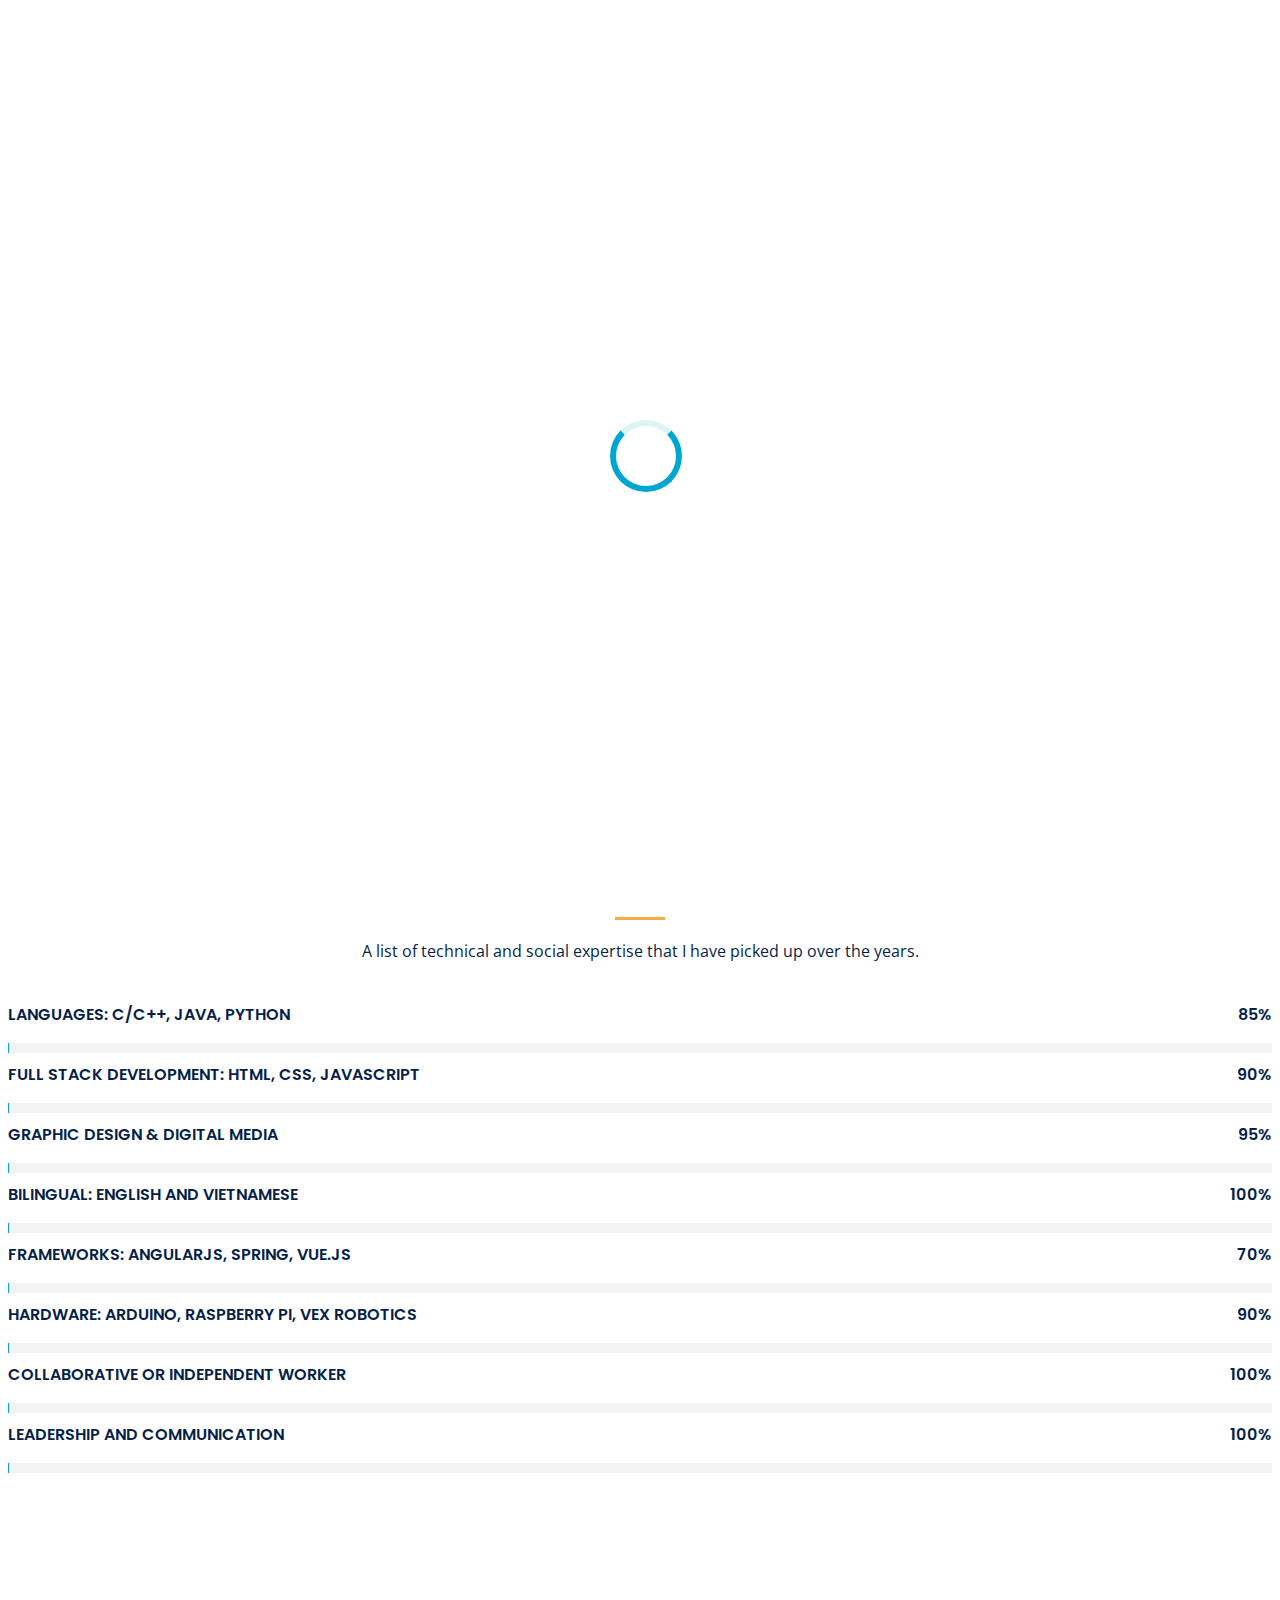
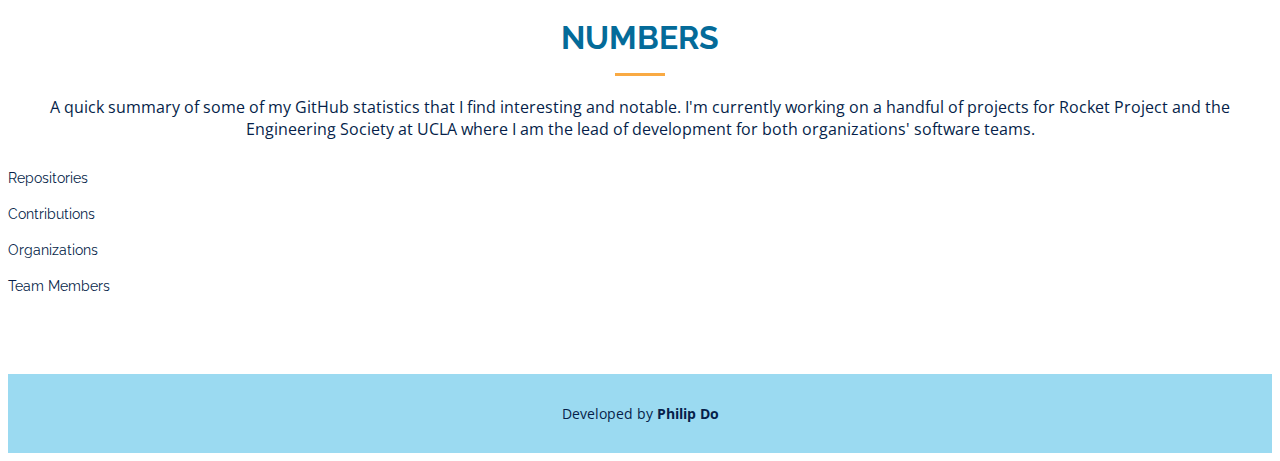
==== about.html @ c1e24b2d "Update current club roles" ====
<!DOCTYPE html>
<html lang="en">

<head>
  <!-- Google tag (gtag.js) -->
  <script async src="https://www.googletagmanager.com/gtag/js?id=G-QNB41RJ41G"></script>
  <script>
    window.dataLayer = window.dataLayer || [];
    function gtag(){dataLayer.push(arguments);}
    gtag('js', new Date());

    gtag('config', 'G-QNB41RJ41G');
  </script>
  
  <meta charset="utf-8">
  <meta content="width=device-width, initial-scale=1.0" name="viewport">

  <title>Philip Do - About</title>
  <meta content="" name="description">
  <meta content="" name="keywords">

  <!-- Favicons -->
  <link href="assets/img/favicon.ico" rel="icon">
  <link href="assets/img/apple-touch-icon.png" rel="apple-touch-icon">

  <!-- Google Fonts -->
  <link href="https://fonts.googleapis.com/css?family=Open+Sans:300,300i,400,400i,600,600i,700,700i|Raleway:300,300i,400,400i,500,500i,600,600i,700,700i|Poppins:300,300i,400,400i,500,500i,600,600i,700,700i" rel="stylesheet">

  <!-- Vendor CSS Files -->
  <link href="assets/vendor/aos/aos.css" rel="stylesheet">
  <link href="assets/vendor/bootstrap/css/bootstrap.min.css" rel="stylesheet">
  <link href="assets/vendor/bootstrap-icons/bootstrap-icons.css" rel="stylesheet">
  <link href="assets/vendor/boxicons/css/boxicons.min.css" rel="stylesheet">
  <link href="assets/vendor/glightbox/css/glightbox.min.css" rel="stylesheet">
  <link href="assets/vendor/swiper/swiper-bundle.min.css" rel="stylesheet">

  <!-- Template Main CSS File -->
  <link href="assets/css/style.css" rel="stylesheet">

  <!-- =======================================================
  * Template Name: Kelly - v4.9.1
  * Template URL: https://bootstrapmade.com/kelly-free-bootstrap-cv-resume-html-template/
  * Author: BootstrapMade.com
  * License: https://bootstrapmade.com/license/
  ======================================================== -->
</head>

<body>

  <!-- ======= Header ======= -->
  <header id="header" class="fixed-top">
    <div class="container-fluid d-flex justify-content-between align-items-center">

      <!-- <h1 class="logo me-auto me-lg-0"><a href="index.html">Philip Do</a></h1> -->
      <!-- Uncomment below if you prefer to use an image logo -->
      <a href="index.html" class="logo"><img src="assets/img/logo.png" alt="" class="img-fluid"></a>

      <nav id="navbar" class="navbar order-last order-lg-0">
        <ul>
          <li><a href="index.html">Home</a></li>
          <li><a class="active" href="about.html">About</a></li>
          <li><a href="resume.html">Resume</a></li>
          <li><a href="projects.html">Projects</a></li>
          <li><a href="photos.html">Photos</a></li>
          <li><a href="contact.html">Contact</a></li>
        </ul>
        <i class="bi bi-list mobile-nav-toggle"></i>
      </nav><!-- .navbar -->

      <div class="header-social-links">
        <a href="https://github.com/philipdoucla" target="_blank" rel="noopener" class="github"><i class="bi bi-github"></i></a>
        <a href="https://www.instagram.com/philipthecar/" target="_blank" rel="noopener" class="instagram"><i class="bi bi-instagram"></i></a>
        <a href="https://www.linkedin.com/in/philip-do-dev" target="_blank" rel="noopener" class="linkedin"><i class="bi bi-linkedin"></i></a>
      </div>

    </div>

  </header><!-- End Header -->

  <main id="main">

    <!-- ======= About Section ======= -->
    <section id="about" class="about">
      <div class="container" data-aos="fade-up">

        <div class="section-title">
          <h2>About</h2>
          <p>
            Hey there! I'm Philip, a university student, software engineer, and space enthusiast from Southern California.
          </p>
        </div>

        <div class="row">
          <div class="col-lg-4">
            <img src="assets/img/headshot.jpg" class="img-fluid headshot" alt="Philip Do">
          </div>
          <div class="col-lg-8 pt-4 pt-lg-0 content">
            <h3>CSE Student @ UCLA</h3>
            <p class="fst-italic">
              I currently study Computer Science and Engineering (CSE) at UCLA where I am a Senior Advisor for both <a href="http://rocketproject.seas.ucla.edu/" target="_blank" rel="noopener">Rocket Project</a> 
              and the <a href="http://www.esuc.ucla.edu/" target="_blank" rel="noopener">Engineering Society at UCLA</a>.
            </p>
            <div class="row">
              <div class="col-lg-9">
                <ul>
                  <li><i class="bi bi-rounded-right"></i> <strong>Sports:</strong> Skateboarding, Weightlifting, Bouldering, and Taekwondo</li>
                  <li><i class="bi bi-rounded-right"></i> <strong>Hobbies:</strong> Watching sunsets and reading the Percy Jackson series</li>
                </ul>
              </div>
            </div>
            <p>
              This summer, I was in Seattle doing cybersecurity consulting as a Cyber & Strategic Risk Intern for Risk and Financial Advisory at Deloitte. 
              I did software research and development on a model-based systems engineering platform as an intern at the NASA Jet Propulsion Laboratory (JPL) last summer. 
              Previously, I worked at Northrop Grumman as a software engineering intern who did front-end development. 
              I also interned at Boeing in high school where I worked on a lunar regolith mining system and eventually became a lead for that internship program the next year.
            </p>
          </div>
        </div>

      </div>
    </section><!-- End About Section -->

    <!-- ======= Skills Section ======= -->
    <section id="skills" class="skills">
      <div class="container" data-aos="fade-up">

        <div class="section-title">
          <h2>Skills</h2>
          <p>A list of technical and social expertise that I have picked up over the years.</p>
        </div>

        <div class="row skills-content">

          <div class="col-lg-6">

            <div class="progress">
              <span class="skill">Languages: C/C++, Java, Python <i class="val">85%</i></span>
              <div class="progress-bar-wrap">
                <div class="progress-bar" role="progressbar" aria-valuenow="85" aria-valuemin="0" aria-valuemax="100"></div>
              </div>
            </div>

            <div class="progress">
              <span class="skill">Full stack development: HTML, CSS, JavaScript <i class="val">90%</i></span>
              <div class="progress-bar-wrap">
                <div class="progress-bar" role="progressbar" aria-valuenow="90" aria-valuemin="0" aria-valuemax="100"></div>
              </div>
            </div>

            <div class="progress">
              <span class="skill">Graphic Design & Digital Media <i class="val">95%</i></span>
              <div class="progress-bar-wrap">
                <div class="progress-bar" role="progressbar" aria-valuenow="95" aria-valuemin="0" aria-valuemax="100"></div>
              </div>
            </div>

            <div class="progress">
              <span class="skill">Bilingual: English and Vietnamese <i class="val">100%</i></span>
              <div class="progress-bar-wrap">
                <div class="progress-bar" role="progressbar" aria-valuenow="100" aria-valuemin="0" aria-valuemax="100"></div>
              </div>
            </div>

          </div>

          <div class="col-lg-6">

            <div class="progress">
              <span class="skill">Frameworks: AngularJS, Spring, Vue.js <i class="val">70%</i></span>
              <div class="progress-bar-wrap">
                <div class="progress-bar" role="progressbar" aria-valuenow="70" aria-valuemin="0" aria-valuemax="100"></div>
              </div>
            </div>

            <div class="progress">
              <span class="skill">Hardware: Arduino, Raspberry Pi, VEX Robotics <i class="val">90%</i></span>
              <div class="progress-bar-wrap">
                <div class="progress-bar" role="progressbar" aria-valuenow="90" aria-valuemin="0" aria-valuemax="100"></div>
              </div>
            </div>

            <div class="progress">
              <span class="skill">Collaborative or Independent Worker <i class="val">100%</i></span>
              <div class="progress-bar-wrap">
                <div class="progress-bar" role="progressbar" aria-valuenow="100" aria-valuemin="0" aria-valuemax="100"></div>
              </div>
            </div>

            <div class="progress">
              <span class="skill">Leadership and Communication <i class="val">100%</i></span>
              <div class="progress-bar-wrap">
                <div class="progress-bar" role="progressbar" aria-valuenow="100" aria-valuemin="0" aria-valuemax="100"></div>
              </div>
            </div>

          </div>

        </div>

      </div>
    </section>
    <!-- End Skills Section -->

    <!-- ======= Facts Section ======= -->
    <section id="facts" class="facts">
      <div class="container" data-aos="fade-up">

        <div class="section-title">
          <h2>Numbers</h2>
          <p>A quick summary of some of my GitHub statistics that I find interesting and notable. I'm currently working on a handful of projects for Rocket Project and the Engineering Society at UCLA where I am the lead of development for both organizations' software teams.</p>
        </div>

        <div class="row counters">

          <div class="col-lg-3 col-6 text-center">
            <span data-purecounter-start="0" data-purecounter-end="18" data-purecounter-duration="1" class="purecounter"></span>
            <p>Repositories</p>
          </div>

          <div class="col-lg-3 col-6 text-center">
            <span data-purecounter-start="0" data-purecounter-end="540" data-purecounter-duration="1" class="purecounter"></span>
            <p>Contributions</p>
          </div>

          <div class="col-lg-3 col-6 text-center">
            <span data-purecounter-start="0" data-purecounter-end="6" data-purecounter-duration="1" class="purecounter"></span>
            <p>Organizations</p>
          </div>

          <div class="col-lg-3 col-6 text-center">
            <span data-purecounter-start="0" data-purecounter-end="16" data-purecounter-duration="1" class="purecounter"></span>
            <p>Team Members</p>
          </div>

        </div>

      </div>
    </section>
    <!-- End Facts Section -->

  </main><!-- End #main -->

  <!-- ======= Footer ======= -->
  <footer id="footer">
    <div class="container">
      <div class="copyright">
        Developed by <strong>Philip Do</strong>
      </div>
    </div>
  </footer><!-- End  Footer -->

  <div id="preloader"></div>
  <a href="#" class="back-to-top d-flex align-items-center justify-content-center"><i class="bi bi-arrow-up-short"></i></a>

  <!-- Vendor JS Files -->
  <script src="assets/vendor/purecounter/purecounter_vanilla.js"></script>
  <script src="assets/vendor/aos/aos.js"></script>
  <script src="assets/vendor/bootstrap/js/bootstrap.bundle.min.js"></script>
  <script src="assets/vendor/glightbox/js/glightbox.min.js"></script>
  <script src="assets/vendor/isotope-layout/isotope.pkgd.min.js"></script>
  <script src="assets/vendor/swiper/swiper-bundle.min.js"></script>
  <script src="assets/vendor/waypoints/noframework.waypoints.js"></script>
  <script src="assets/vendor/php-email-form/validate.js"></script>

  <!-- Template Main JS File -->
  <script src="assets/js/main.js"></script>

</body>

</html>
---- assets/css/style.css ----
/**
* Template Name: Kelly - v4.9.1
* Template URL: https://bootstrapmade.com/kelly-free-bootstrap-cv-resume-html-template/
* Author: BootstrapMade.com
* License: https://bootstrapmade.com/license/
*/

/*--------------------------------------------------------------
# General
--------------------------------------------------------------*/
body {
  font-family: "Open Sans", sans-serif;
  color: #061f4a;
}

h2 {
  color: #046b99;
}

a {
  color: #00a6d2;
  text-decoration: none;
}

a:hover {
  color: #046b99;
  text-decoration: none;
}

h1,
h2,
h3,
h4,
h5,
h6 {
  font-family: "Raleway", sans-serif;
}

#main {
  margin-top: 50px;
}

@media (max-width: 992px) {
  #main {
    margin-top: 30px;
  }
}

/*--------------------------------------------------------------
# Preloader
--------------------------------------------------------------*/
#preloader {
  position: fixed;
  top: 0;
  left: 0;
  right: 0;
  bottom: 0;
  z-index: 9999;
  overflow: hidden;
  background: #fff;
}

#preloader:before {
  content: "";
  position: fixed;
  top: calc(50% - 30px);
  left: calc(50% - 30px);
  border: 6px solid #00a6d2;
  border-top-color: #dcf5f2;
  border-radius: 50%;
  width: 60px;
  height: 60px;
  -webkit-animation: animate-preloader 1s linear infinite;
  animation: animate-preloader 1s linear infinite;
}

@-webkit-keyframes animate-preloader {
  0% {
    transform: rotate(0deg);
  }

  100% {
    transform: rotate(360deg);
  }
}

@keyframes animate-preloader {
  0% {
    transform: rotate(0deg);
  }

  100% {
    transform: rotate(360deg);
  }
}

/*--------------------------------------------------------------
# Back to top button
--------------------------------------------------------------*/
.back-to-top {
  position: fixed;
  visibility: hidden;
  opacity: 0;
  right: 15px;
  bottom: 15px;
  z-index: 996;
  background: #00a6d2;
  width: 40px;
  height: 40px;
  border-radius: 50px;
  transition: all 0.4s;
}

.back-to-top i {
  font-size: 24px;
  color: #fff;
  line-height: 0;
}

.back-to-top:hover {
  background: #046b99;
  color: #fff;
}

.back-to-top.active {
  visibility: visible;
  opacity: 1;
}

/*--------------------------------------------------------------
# Header
--------------------------------------------------------------*/
#header {
  background: #9bdaf1;
  box-shadow: 0px 0px 25px 0 rgba(0, 0, 0, 0.08);
  z-index: 997;
  padding: 15px 0;
}

#header .logo {
  font-size: 32px;
  margin: 0;
  padding: 0;
  line-height: 1;
  font-weight: 400;
  letter-spacing: 2px;
  text-transform: uppercase;
}

#header .logo a {
  color: #061f4a;
}

#header .logo img {
  max-height: 40px;
}

@media (max-width: 992px) {
  #header .logo {
    font-size: 28px;
  }
}

/*--------------------------------------------------------------
# Header Social Links
--------------------------------------------------------------*/
.header-social-links {
  padding-right: 15px;
}

.header-social-links a {
  color: #061f4a;
  padding-left: 6px;
  display: inline-block;
  line-height: 0px;
  transition: 0.3s;
  font-size: 16px;
}

.header-social-links a:hover {
  color: #046b99;
}

/*--------------------------------------------------------------
# Navigation Menu
--------------------------------------------------------------*/
/**
* Desktop Navigation 
*/
.navbar {
  padding: 0;
}

.navbar ul {
  margin: 0;
  padding: 0;
  display: flex;
  list-style: none;
  align-items: center;
}

.navbar li {
  position: relative;
  padding: 10px 0 10px 28px;
}

.navbar a,
.navbar a:focus {
  display: flex;
  align-items: center;
  justify-content: space-between;
  font-family: "Raleway", sans-serif;
  font-size: 15px;
  font-weight: 600;
  color: #061f4a;
  white-space: nowrap;
  transition: 0.3s;
  position: relative;
}

.navbar a i,
.navbar a:focus i {
  font-size: 12px;
  line-height: 0;
  margin-left: 5px;
}

.navbar>ul>li>a:before {
  content: "";
  position: absolute;
  width: 0;
  height: 2px;
  bottom: -5px;
  left: 0;
  background-color: #f9aa43;
  visibility: hidden;
  width: 0px;
  transition: all 0.3s ease-in-out 0s;
}

.navbar a:hover:before,
.navbar li:hover>a:before,
.navbar .active:before {
  visibility: visible;
  width: 25px;
}

.navbar a:hover,
.navbar .active,
.navbar .active:focus,
.navbar li:hover>a {
  color: #046b99;
}

.navbar .dropdown ul {
  display: block;
  position: absolute;
  left: 14px;
  top: calc(100% + 30px);
  margin: 0;
  padding: 10px 0;
  z-index: 99;
  opacity: 0;
  visibility: hidden;
  background: #fff;
  box-shadow: 0px 0px 30px rgba(127, 137, 161, 0.25);
  transition: 0.3s;
  border-radius: 4px;
}

.navbar .dropdown ul li {
  min-width: 200px;
  padding: 0;
}

.navbar .dropdown ul a {
  padding: 10px 20px;
  font-size: 15px;
  text-transform: none;
  font-weight: 600;
}

.navbar .dropdown ul a i {
  font-size: 12px;
}

.navbar .dropdown ul a:hover,
.navbar .dropdown ul .active:hover,
.navbar .dropdown ul li:hover>a {
  color: #f9aa43;
}

.navbar .dropdown:hover>ul {
  opacity: 1;
  top: 100%;
  visibility: visible;
}

.navbar .dropdown .dropdown ul {
  top: 0;
  left: calc(100% - 30px);
  visibility: hidden;
}

.navbar .dropdown .dropdown:hover>ul {
  opacity: 1;
  top: 0;
  left: 100%;
  visibility: visible;
}

@media (max-width: 1366px) {
  .navbar .dropdown .dropdown ul {
    left: -90%;
  }

  .navbar .dropdown .dropdown:hover>ul {
    left: -100%;
  }
}

/**
* Mobile Navigation 
*/
.mobile-nav-toggle {
  color: #061f4a;
  font-size: 28px;
  cursor: pointer;
  display: none;
  line-height: 0;
  transition: 0.5s;
}

.mobile-nav-toggle.bi-x {
  color: #fff;
}

@media (max-width: 991px) {
  .mobile-nav-toggle {
    display: block;
  }

  .navbar ul {
    display: none;
  }
}

.navbar-mobile {
  position: fixed;
  overflow: hidden;
  top: 0;
  right: 0;
  left: 0;
  bottom: 0;
  background: rgba(9, 9, 9, 0.9);
  transition: 0.3s;
  z-index: 999;
}

.navbar-mobile .mobile-nav-toggle {
  position: absolute;
  top: 15px;
  right: 15px;
}

.navbar-mobile ul {
  display: block;
  position: absolute;
  top: 55px;
  right: 15px;
  bottom: 15px;
  left: 15px;
  padding: 10px 0;
  border-radius: 10px;
  background-color: #fff;
  overflow-y: auto;
  transition: 0.3s;
}

.navbar-mobile a,
.navbar-mobile a:focus {
  font-size: 15px;
  padding-right: 15px;
  color: #061f4a;
}

.navbar-mobile a:hover,
.navbar-mobile .active,
.navbar-mobile li:hover>a {
  color: #046b99;
}

.navbar-mobile .getstarted,
.navbar-mobile .getstarted:focus {
  margin: 15px;
}

.navbar-mobile .dropdown ul {
  position: static;
  display: none;
  margin: 10px 20px;
  padding: 10px 0;
  z-index: 99;
  opacity: 1;
  visibility: visible;
  background: #fff;
  box-shadow: 0px 0px 30px rgba(127, 137, 161, 0.25);
}

.navbar-mobile .dropdown ul li {
  min-width: 200px;
}

.navbar-mobile .dropdown ul a {
  padding: 10px 20px;
}

.navbar-mobile .dropdown ul a i {
  font-size: 12px;
}

.navbar-mobile .dropdown ul a:hover,
.navbar-mobile .dropdown ul .active:hover,
.navbar-mobile .dropdown ul li:hover>a {
  color: #046b99;
}

.navbar-mobile .dropdown>.dropdown-active {
  display: block;
}

/*--------------------------------------------------------------
# Hero Section
--------------------------------------------------------------*/
#hero {
  width: 100%;
  height: 100vh;
  background: url("../img/banner.jpg") top right;
  background-size: cover;
}

#hero .container {
  padding-top: 70px;
  position: relative;
}

@media (max-width: 992px) {
  #hero .container {
    padding-top: 58px;
  }
}

#hero h1 {
  margin: 0;
  font-size: 48px;
  font-weight: 700;
  line-height: 56px;
  color: #046b99;
}

#hero h2 {
  color: #00a6d2;
  margin: 10px 0 0 0;
  font-size: 22px;
}

#hero .btn-about {
  font-family: "Raleway", sans-serif;
  text-transform: uppercase;
  font-weight: 600;
  font-size: 12px;
  letter-spacing: 1px;
  display: inline-block;
  padding: 12px 40px;
  border-radius: 50px;
  transition: 0.5s;
  margin-top: 30px;
  color: #fff;
  background: #046b99;
}

#hero .btn-about:hover {
  background: #00a6d2;
}

@media (min-width: 1024px) {
  #hero {
    background-attachment: fixed;
  }
}

@media (max-width: 992px) {
  #hero:before {
    content: "";
    background: #dce4ef;
    opacity: 0.85;
    position: absolute;
    bottom: 0;
    top: 0;
    left: 0;
    right: 0;
  }

  #hero h1 {
    font-size: 28px;
    line-height: 36px;
    text-align: center;
  }

  #hero h2 {
    font-size: 18px;
    line-height: 24px;
    text-align: center;
  }
}

/*--------------------------------------------------------------
# Sections General
--------------------------------------------------------------*/
section {
  padding: 60px 0;
}

.section-bg {
  background-color: #e7f8f6;
}

.section-title {
  text-align: center;
  padding-bottom: 30px;
}

.section-title h2 {
  font-size: 32px;
  font-weight: bold;
  text-transform: uppercase;
  margin-bottom: 20px;
  padding-bottom: 20px;
  position: relative;
}

.section-title h2::after {
  content: "";
  position: absolute;
  display: block;
  width: 50px;
  height: 3px;
  background: #f9aa43;
  bottom: 0;
  left: calc(50% - 25px);
}

.section-title p {
  margin-bottom: 0;
}

/*--------------------------------------------------------------
# Cta
--------------------------------------------------------------*/
.cta {
  background: linear-gradient(rgba(0, 0, 0, 0.6), rgba(0, 0, 0, 0.6)), url("../img/bg-1.jpg") fixed center center;
  background-size: cover;
  padding: 80px 0;
}

.cta h3 {
  color: #fff;
  font-size: 28px;
  font-weight: 700;
}

.cta p {
  color: #fff;
}

.cta .cta-btn {
  font-family: "Raleway", sans-serif;
  text-transform: uppercase;
  font-weight: 500;
  font-size: 16px;
  letter-spacing: 1px;
  display: inline-block;
  padding: 8px 20px;
  border-radius: 2px;
  transition: 0.5s;
  margin: 10px;
  border: 2px solid #fff;
  color: #fff;
}

.cta .cta-btn:hover {
  background: #00a6d2;
  border: 2px solid #00a6d2;
}

@media (max-width: 1024px) {
  .cta {
    background-attachment: scroll;
  }
}

@media (min-width: 769px) {
  .cta .cta-btn-container {
    display: flex;
    align-items: center;
    justify-content: flex-end;
  }
}

/*--------------------------------------------------------------
# About
--------------------------------------------------------------*/
.about .content h3 {
  font-weight: 700;
  font-size: 26px;
  color: #061f4a;
}

.about .content ul {
  list-style: none;
  padding: 0;
}

.about .content ul li {
  padding-bottom: 10px;
}

.about .content ul i {
  font-size: 20px;
  padding-right: 2px;
  color: #00a6d2;
}

.about .content p:last-child {
  margin-bottom: 0;
}

.about .headshot {
  border-radius: 14px;
}

/*--------------------------------------------------------------
# Skills
--------------------------------------------------------------*/
.skills .progress {
  height: 60px;
  display: block;
  background: none;
  border-radius: 0;
}

.skills .progress .skill {
  padding: 10px 0;
  margin: 0 0 6px 0;
  text-transform: uppercase;
  display: block;
  font-weight: 600;
  font-family: "Poppins", sans-serif;
  color: #061f4a;
}

.skills .progress .skill .val {
  float: right;
  font-style: normal;
}

.skills .progress-bar-wrap {
  background: #f3f3f3;
}

.skills .progress-bar {
  width: 1px;
  height: 10px;
  transition: 0.9s;
  background-color: #00a6d2;
}

/*--------------------------------------------------------------
# Facts
--------------------------------------------------------------*/
.facts .counters span {
  font-size: 48px;
  display: block;
  color: #00a6d2;
}

.facts .counters p {
  padding: 0;
  margin: 0 0 20px 0;
  font-family: "Raleway", sans-serif;
  font-size: 14px;
}

/*--------------------------------------------------------------
# Testimonials
--------------------------------------------------------------*/
.testimonials .section-header {
  margin-bottom: 40px;
}

.testimonials .testimonials-carousel,
.testimonials .testimonials-slider {
  overflow: hidden;
}

.testimonials .testimonial-item {
  text-align: center;
}

.testimonials .testimonial-item .testimonial-img {
  width: 120px;
  border-radius: 50%;
  border: 4px solid #fff;
  margin: 0 auto;
}

.testimonials .testimonial-item h3 {
  font-size: 20px;
  font-weight: bold;
  margin: 10px 0 5px 0;
  color: #111;
}

.testimonials .testimonial-item h4 {
  font-size: 14px;
  color: #999;
  margin: 0 0 15px 0;
}

.testimonials .testimonial-item .quote-icon-left,
.testimonials .testimonial-item .quote-icon-right {
  color: #c8efea;
  font-size: 26px;
}

.testimonials .testimonial-item .quote-icon-left {
  display: inline-block;
  left: -5px;
  position: relative;
}

.testimonials .testimonial-item .quote-icon-right {
  display: inline-block;
  right: -5px;
  position: relative;
  top: 10px;
}

.testimonials .testimonial-item p {
  font-style: italic;
  margin: 0 auto 15px auto;
}

@media (min-width: 992px) {
  .testimonials .testimonial-item p {
    width: 80%;
  }
}

.testimonials .swiper-pagination {
  margin-top: 20px;
  position: relative;
}

.testimonials .swiper-pagination .swiper-pagination-bullet {
  width: 12px;
  height: 12px;
  background-color: #fff;
  opacity: 1;
  border: 1px solid #00a6d2;
}

.testimonials .swiper-pagination .swiper-pagination-bullet-active {
  background-color: #00a6d2;
}

/*--------------------------------------------------------------
# Resume
--------------------------------------------------------------*/
.resume .resume-title {
  font-size: 26px;
  font-weight: 400;
  margin-top: 20px;
  margin-bottom: 20px;
  color: #061f4a;
}

.resume .resume-item {
  padding: 0 0 20px 20px;
  margin-top: -2px;
  border-left: 2px solid #00a6d2;
  position: relative;
}

.resume .resume-item h4 {
  line-height: 18px;
  font-size: 18px;
  font-weight: 600;
  font-family: "Poppins", sans-serif;
  color: #046b99;
  margin-bottom: 10px;
}

.resume .resume-item h5 {
  font-size: 16px;
  background: #effbf9;
  padding: 5px 15px;
  display: inline-block;
  font-weight: 600;
  margin-bottom: 10px;
  color: #00a6d2;
}

.resume .resume-item ul {
  padding-left: 20px;
}

.resume .resume-item ul li {
  padding-bottom: 10px;
}

.resume .resume-item:last-child {
  padding-bottom: 0;
}

.resume .resume-item::before {
  content: "";
  position: absolute;
  width: 16px;
  height: 16px;
  border-radius: 50px;
  left: -9px;
  top: 0;
  background: #fff;
  border: 2px solid #00a6d2;
}

/*--------------------------------------------------------------
# Services
--------------------------------------------------------------*/
.services .icon-box {
  text-align: center;
  padding: 70px 20px 80px 20px;
  transition: all ease-in-out 0.3s;
  background: #fff;
  box-shadow: 0px 0 35px 0 rgba(0, 0, 0, 0.08);
}

.services .icon-box .icon {
  margin: 0 auto;
  width: 100px;
  height: 100px;
  display: flex;
  align-items: center;
  justify-content: center;
  transition: ease-in-out 0.3s;
  position: relative;
}

.services .icon-box .icon i {
  font-size: 36px;
  transition: 0.5s;
  position: relative;
}

.services .icon-box .icon svg {
  position: absolute;
  top: 0;
  left: 0;
}

.services .icon-box .icon svg path {
  transition: 0.5s;
  fill: #f5f5f5;
}

.services .icon-box h4 {
  font-weight: 600;
  margin: 10px 0 15px 0;
  font-size: 22px;
}

.services .icon-box h4 a {
  color: #061f4a;
  transition: ease-in-out 0.3s;
}

.services .icon-box p {
  line-height: 24px;
  font-size: 14px;
  margin-bottom: 0;
}

.services .iconbox-blue i {
  color: #47aeff;
}

.services .iconbox-blue:hover .icon i {
  color: #fff;
}

.services .iconbox-blue:hover .icon path {
  fill: #47aeff;
}

.services .iconbox-orange i {
  color: #ffa76e;
}

.services .iconbox-orange:hover .icon i {
  color: #fff;
}

.services .iconbox-orange:hover .icon path {
  fill: #ffa76e;
}

.services .iconbox-pink i {
  color: #e80368;
}

.services .iconbox-pink:hover .icon i {
  color: #fff;
}

.services .iconbox-pink:hover .icon path {
  fill: #e80368;
}

.services .iconbox-yellow i {
  color: #ffbb2c;
}

.services .iconbox-yellow:hover .icon i {
  color: #fff;
}

.services .iconbox-yellow:hover .icon path {
  fill: #ffbb2c;
}

.services .iconbox-red i {
  color: #ff3700;
}

.services .iconbox-red:hover .icon i {
  color: #fff;
}

.services .iconbox-red:hover .icon path {
  fill: #ff3700;
}

.services .iconbox-teal i {
  color: #11dbcf;
}

.services .iconbox-teal:hover .icon i {
  color: #fff;
}

.services .iconbox-teal:hover .icon path {
  fill: #11dbcf;
}

/*--------------------------------------------------------------
# Portfolio
--------------------------------------------------------------*/
.portfolio .portfolio-item {
  margin-bottom: 30px;
}

.portfolio #portfolio-flters {
  padding: 0;
  margin: 0 auto 20px auto;
  list-style: none;
  text-align: center;
}

.portfolio #portfolio-flters li {
  cursor: pointer;
  display: inline-block;
  padding: 8px 16px 10px 16px;
  font-size: 13px;
  font-weight: 500;
  line-height: 1;
  text-transform: uppercase;
  color: #061f4a;
  margin-bottom: 5px;
  transition: all 0.3s ease-in-out;
  border-radius: 50px;
}

.portfolio #portfolio-flters li:hover,
.portfolio #portfolio-flters li.filter-active {
  color: #fff;
  background: #00a6d2;
}

.portfolio #portfolio-flters li:last-child {
  margin-right: 0;
}

.portfolio .portfolio-wrap {
  transition: 0.3s;
  position: relative;
  overflow: hidden;
  z-index: 1;
  background: rgba(34, 34, 34, 0.6);
}

.portfolio .portfolio-wrap::before {
  content: "";
  background: rgba(34, 34, 34, 0.6);
  position: absolute;
  left: 0;
  right: 0;
  top: 0;
  bottom: 0;
  transition: all ease-in-out 0.3s;
  z-index: 2;
  opacity: 0;
}

.portfolio .portfolio-wrap img {
  transition: all ease-in-out 0.3s;
}

.portfolio .portfolio-wrap .portfolio-info {
  opacity: 0;
  position: absolute;
  top: 0;
  left: 0;
  right: 0;
  bottom: 0;
  z-index: 3;
  transition: all ease-in-out 0.3s;
  display: flex;
  flex-direction: column;
  justify-content: flex-end;
  align-items: flex-start;
  padding: 20px;
}

.portfolio .portfolio-wrap .portfolio-info h4 {
  font-size: 20px;
  color: #fff;
  font-weight: 600;
}

.portfolio .portfolio-wrap .portfolio-info p {
  color: rgba(255, 255, 255, 0.7);
  font-size: 14px;
  text-transform: uppercase;
  padding: 0;
  margin: 0;
  font-style: italic;
}

.portfolio .portfolio-wrap .portfolio-links {
  text-align: center;
  z-index: 4;
}

.portfolio .portfolio-wrap .portfolio-links a {
  color: #fff;
  margin: 0 5px 0 0;
  font-size: 28px;
  display: inline-block;
  transition: 0.3s;
}

.portfolio .portfolio-wrap .portfolio-links a:hover {
  color: #00a6d2;
}

.portfolio .portfolio-wrap:hover::before {
  opacity: 1;
}

.portfolio .portfolio-wrap:hover img {
  transform: scale(1.2);
}

.portfolio .portfolio-wrap:hover .portfolio-info {
  opacity: 1;
}

/*--------------------------------------------------------------
# Portfolio Details
--------------------------------------------------------------*/
.portfolio-details {
  padding-top: 0;
}

.portfolio-details .portfolio-details-slider img {
  width: 100%;
}

.portfolio-details .portfolio-details-slider .swiper-pagination {
  margin-top: 20px;
  position: relative;
}

.portfolio-details .portfolio-details-slider .swiper-pagination .swiper-pagination-bullet {
  width: 12px;
  height: 12px;
  background-color: #fff;
  opacity: 1;
  border: 1px solid #00a6d2;
}

.portfolio-details .portfolio-details-slider .swiper-pagination .swiper-pagination-bullet-active {
  background-color: #00a6d2;
}

.portfolio-details .portfolio-info {
  padding: 30px;
  box-shadow: 0px 0 30px rgba(34, 34, 34, 0.08);
}

.portfolio-details .portfolio-info h3 {
  font-size: 22px;
  font-weight: 700;
  margin-bottom: 20px;
  padding-bottom: 20px;
  border-bottom: 1px solid #eee;
}

.portfolio-details .portfolio-info ul {
  list-style: none;
  padding: 0;
  font-size: 15px;
}

.portfolio-details .portfolio-info ul li+li {
  margin-top: 10px;
}

.portfolio-details .portfolio-description {
  padding-top: 30px;
}

.portfolio-details .portfolio-description h2 {
  font-size: 26px;
  font-weight: 700;
  margin-bottom: 20px;
}

.portfolio-details .portfolio-description p {
  padding: 0;
}

/*--------------------------------------------------------------
# Contact
--------------------------------------------------------------*/
.contact .info {
  width: 100%;
  background: #fff;
}

.contact .info i {
  font-size: 20px;
  color: #00a6d2;
  float: left;
  width: 44px;
  height: 44px;
  background: #effbf9;
  display: flex;
  justify-content: center;
  align-items: center;
  border-radius: 50px;
  transition: all 0.3s ease-in-out;
}

.contact .info h4 {
  padding: 0 0 0 60px;
  font-size: 22px;
  font-weight: 600;
  margin-bottom: 5px;
  color: #061f4a;
}

.contact .info p {
  padding: 0 0 0 60px;
  margin-bottom: 0;
  font-size: 14px;
  color: #061f4a;
}

.contact .info .email,
.contact .info .phone {
  margin-top: 40px;
}

.contact .info .email:hover i,
.contact .info .address:hover i,
.contact .info .phone:hover i {
  background: #00a6d2;
  color: #fff;
}

.contact .php-email-form {
  width: 100%;
  background: #fff;
}

.contact .php-email-form .form-group {
  padding-bottom: 8px;
}

.contact .php-email-form .error-message {
  display: none;
  color: #fff;
  background: #dd361c;
  text-align: center;
  padding: 15px;
  font-weight: 600;
}

.contact .php-email-form .sent-message {
  display: none;
  color: #fff;
  background: #2e8540;
  text-align: center;
  padding: 15px;
  font-weight: 600;
}

.contact .php-email-form .loading {
  display: none;
  background: #fff;
  text-align: center;
  padding: 15px;
}

.contact .php-email-form .loading:before {
  content: "";
  display: inline-block;
  border-radius: 50%;
  width: 24px;
  height: 24px;
  margin: 0 10px -6px 0;
  border: 3px solid #2e8540;
  border-top-color: #eee;
  -webkit-animation: animate-loading 1s linear infinite;
  animation: animate-loading 1s linear infinite;
}

.contact .php-email-form input,
.contact .php-email-form textarea {
  border-radius: 4px;
  box-shadow: none;
  font-size: 14px;
}

.contact .php-email-form input:focus,
.contact .php-email-form textarea:focus {
  border-color: #34b7a7;
}

.contact .php-email-form input {
  height: 44px;
}

.contact .php-email-form textarea {
  padding: 10px 12px;
}

.contact .php-email-form button[type=submit] {
  background: #00a6d2;
  border: 0;
  padding: 10px 30px 12px 30px;
  color: #fff;
  transition: 0.4s;
  border-radius: 50px;
}

.contact .php-email-form button[type=submit]:hover {
  background: #00a6d2;
}

@-webkit-keyframes animate-loading {
  0% {
    transform: rotate(0deg);
  }

  100% {
    transform: rotate(360deg);
  }
}

@keyframes animate-loading {
  0% {
    transform: rotate(0deg);
  }

  100% {
    transform: rotate(360deg);
  }
}

/*--------------------------------------------------------------
# Footer
--------------------------------------------------------------*/
#footer {
  background: #9bdaf1;
  padding: 30px 0;
  color: #061f4a;
  font-size: 14px;
  text-align: center;
}

#footer .credits {
  padding-top: 5px;
  font-size: 13px;
}

#footer .credits a {
  color: #046b99;
}
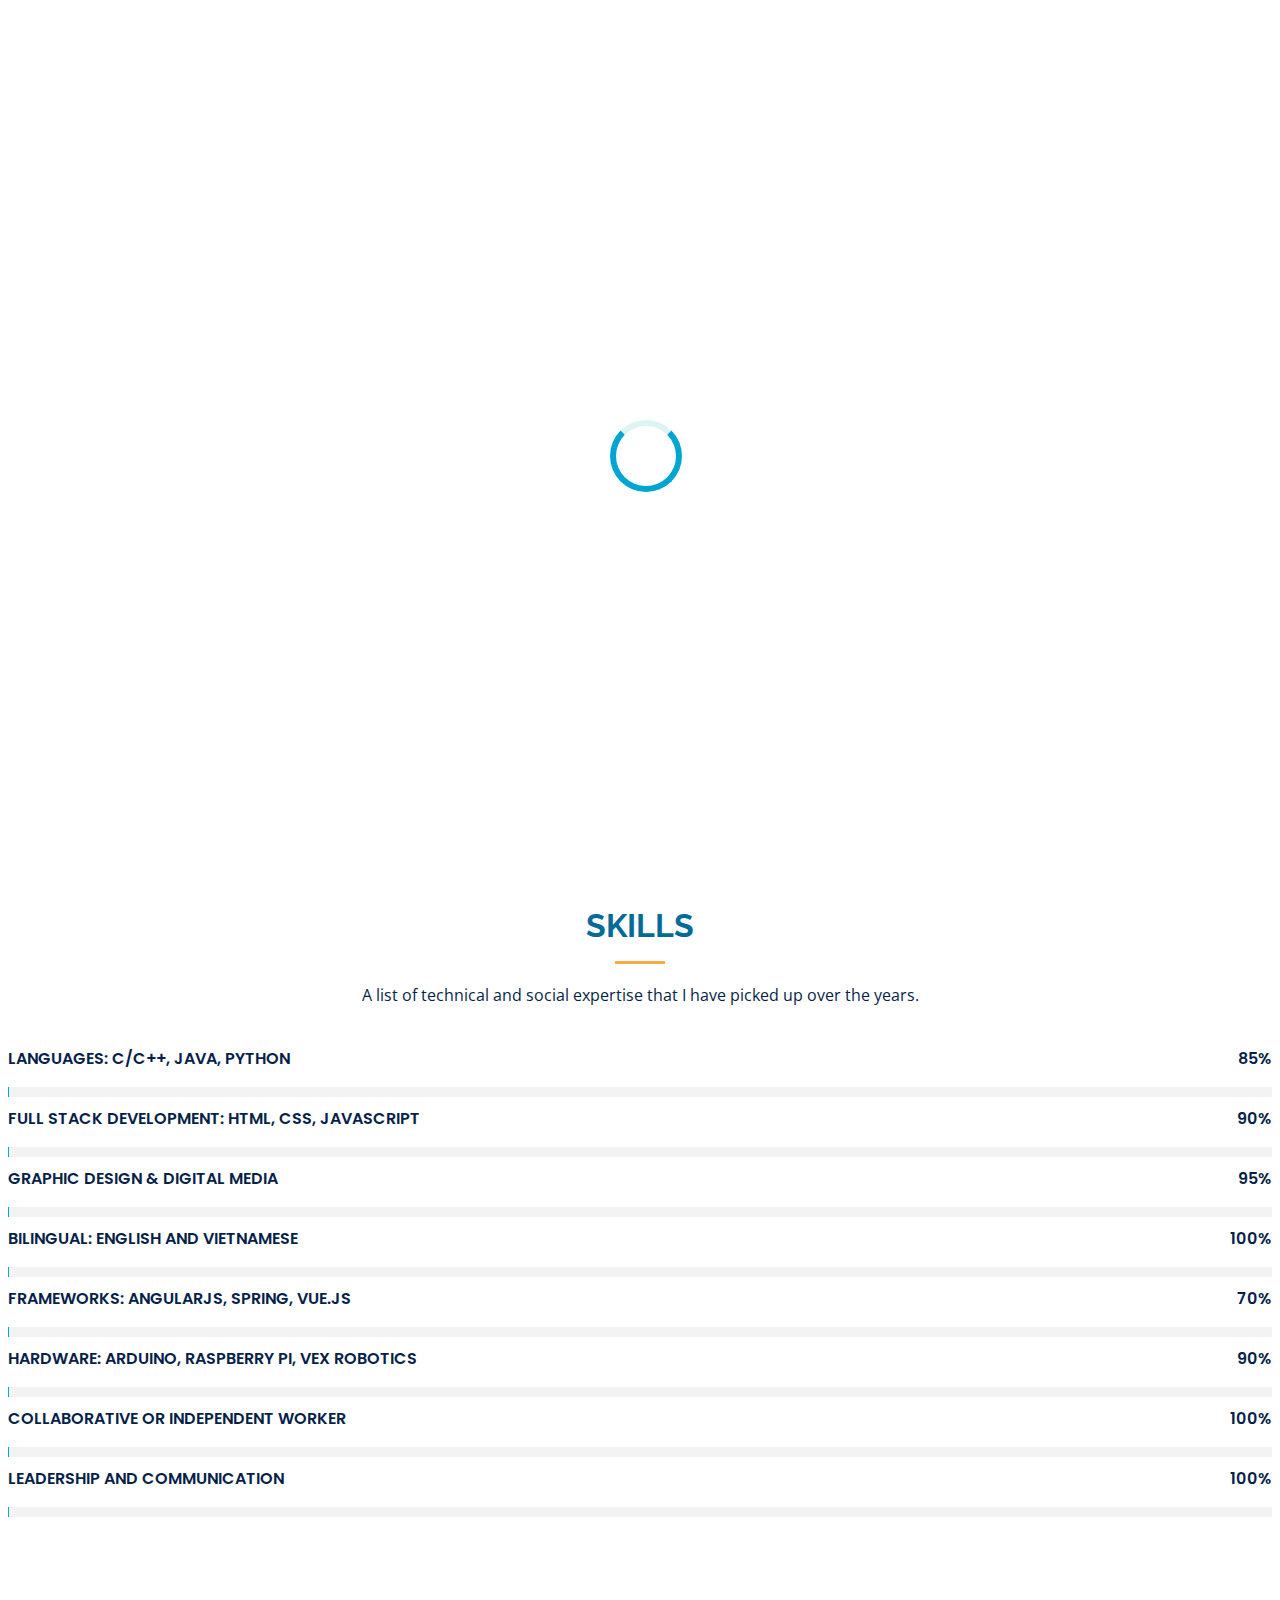
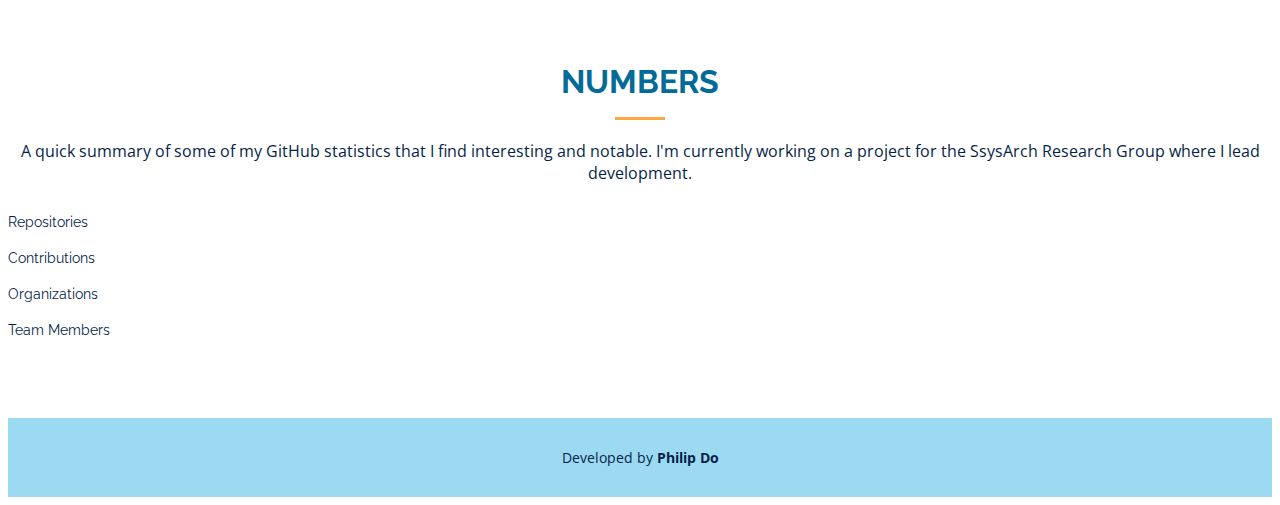
==== commit ec678913: "Update about page" ====
--- a/about.html
+++ b/about.html
@@ -86,7 +86,7 @@
         <div class="section-title">
           <h2>About</h2>
           <p>
-            Hey there! I'm Philip, a university student, software engineer, and space enthusiast from Southern California.
+            Hey there! I'm Philip, a graduate student, software engineer, and lab researcher from Southern California.
           </p>
         </div>
 
@@ -95,22 +95,22 @@
             <img src="assets/img/headshot.jpg" class="img-fluid headshot" alt="Philip Do">
           </div>
           <div class="col-lg-8 pt-4 pt-lg-0 content">
-            <h3>CSE Student @ UCLA</h3>
+            <h3>MEng Student @ UCLA</h3>
             <p class="fst-italic">
-              I currently study Computer Science and Engineering (CSE) at UCLA where I am a Senior Advisor for both <a href="http://rocketproject.seas.ucla.edu/" target="_blank" rel="noopener">Rocket Project</a> 
-              and the <a href="http://www.esuc.ucla.edu/" target="_blank" rel="noopener">Engineering Society at UCLA</a>.
+              I am pursuing a Master of Engineering (MEng) with a concentration in Autonomous Systems after completing my Bachelor of Science in Computer Science and Engineering (CSE) at UCLA where I am a Student Researcher in the <a href="https://ssysarch.ee.ucla.edu/" target="_blank" rel="noopener">Secure Systems and Architectures Lab (SsysArch)</a>.
             </p>
             <div class="row">
               <div class="col-lg-9">
                 <ul>
-                  <li><i class="bi bi-rounded-right"></i> <strong>Sports:</strong> Skateboarding, Weightlifting, Bouldering, and Taekwondo</li>
+                  <li><i class="bi bi-rounded-right"></i> <strong>Sports:</strong> Bouldering, Skateboarding, Taekwondo, and Weightlifting</li>
                   <li><i class="bi bi-rounded-right"></i> <strong>Hobbies:</strong> Watching sunsets and reading the Percy Jackson series</li>
                 </ul>
               </div>
             </div>
             <p>
-              This summer, I was in Seattle doing cybersecurity consulting as a Cyber & Strategic Risk Intern for Risk and Financial Advisory at Deloitte. 
-              I did software research and development on a model-based systems engineering platform as an intern at the NASA Jet Propulsion Laboratory (JPL) last summer. 
+              My current research involves leveraging machine learning, parallel processing, and generating large datasets for object masking in mixed reality (MR) environments to preserve privacy and user experience. 
+              Last summer, I was in Seattle doing cybersecurity consulting as a Cyber & Strategic Risk Intern for Risk and Financial Advisory at Deloitte. 
+              I did software research and development on a model-based systems engineering platform as an intern at the NASA Jet Propulsion Laboratory (JPL) in the summer of 2022. 
               Previously, I worked at Northrop Grumman as a software engineering intern who did front-end development. 
               I also interned at Boeing in high school where I worked on a lunar regolith mining system and eventually became a lead for that internship program the next year.
             </p>
@@ -207,28 +207,28 @@
 
         <div class="section-title">
           <h2>Numbers</h2>
-          <p>A quick summary of some of my GitHub statistics that I find interesting and notable. I'm currently working on a handful of projects for Rocket Project and the Engineering Society at UCLA where I am the lead of development for both organizations' software teams.</p>
+          <p>A quick summary of some of my GitHub statistics that I find interesting and notable. I'm currently working on a project for the SsysArch Research Group where I lead development.</p>
         </div>
 
         <div class="row counters">
 
           <div class="col-lg-3 col-6 text-center">
-            <span data-purecounter-start="0" data-purecounter-end="18" data-purecounter-duration="1" class="purecounter"></span>
+            <span data-purecounter-start="0" data-purecounter-end="30" data-purecounter-duration="1" class="purecounter"></span>
             <p>Repositories</p>
           </div>
 
           <div class="col-lg-3 col-6 text-center">
-            <span data-purecounter-start="0" data-purecounter-end="540" data-purecounter-duration="1" class="purecounter"></span>
+            <span data-purecounter-start="0" data-purecounter-end="1012" data-purecounter-duration="1" class="purecounter"></span>
             <p>Contributions</p>
           </div>
 
           <div class="col-lg-3 col-6 text-center">
-            <span data-purecounter-start="0" data-purecounter-end="6" data-purecounter-duration="1" class="purecounter"></span>
+            <span data-purecounter-start="0" data-purecounter-end="14" data-purecounter-duration="1" class="purecounter"></span>
             <p>Organizations</p>
           </div>
 
           <div class="col-lg-3 col-6 text-center">
-            <span data-purecounter-start="0" data-purecounter-end="16" data-purecounter-duration="1" class="purecounter"></span>
+            <span data-purecounter-start="0" data-purecounter-end="22" data-purecounter-duration="1" class="purecounter"></span>
             <p>Team Members</p>
           </div>
 
--- a/assets/css/style.css
+++ b/assets/css/style.css
@@ -435,7 +435,7 @@
 #hero {
   width: 100%;
   height: 100vh;
-  background: url("../img/banner.jpg") top right;
+  background: url("../img/hero.jpg") top right;
   background-size: cover;
 }
 
@@ -1200,16 +1200,16 @@
   color: #fff;
 }
 
-.contact .php-email-form {
+.contact .contact-form {
   width: 100%;
   background: #fff;
 }
 
-.contact .php-email-form .form-group {
+.contact .contact-form .form-group {
   padding-bottom: 8px;
 }
 
-.contact .php-email-form .error-message {
+.contact .contact-form .error-message {
   display: none;
   color: #fff;
   background: #dd361c;
@@ -1218,7 +1218,7 @@
   font-weight: 600;
 }
 
-.contact .php-email-form .sent-message {
+.contact .contact-form .sent-message {
   display: none;
   color: #fff;
   background: #2e8540;
@@ -1227,14 +1227,14 @@
   font-weight: 600;
 }
 
-.contact .php-email-form .loading {
+.contact .contact-form .loading {
   display: none;
   background: #fff;
   text-align: center;
   padding: 15px;
 }
 
-.contact .php-email-form .loading:before {
+.contact .contact-form .loading:before {
   content: "";
   display: inline-block;
   border-radius: 50%;
@@ -1247,27 +1247,27 @@
   animation: animate-loading 1s linear infinite;
 }
 
-.contact .php-email-form input,
-.contact .php-email-form textarea {
+.contact .contact-form input,
+.contact .contact-form textarea {
   border-radius: 4px;
   box-shadow: none;
   font-size: 14px;
 }
 
-.contact .php-email-form input:focus,
-.contact .php-email-form textarea:focus {
+.contact .contact-form input:focus,
+.contact .contact-form textarea:focus {
   border-color: #34b7a7;
 }
 
-.contact .php-email-form input {
+.contact .contact-form input {
   height: 44px;
 }
 
-.contact .php-email-form textarea {
+.contact .contact-form textarea {
   padding: 10px 12px;
 }
 
-.contact .php-email-form button[type=submit] {
+.contact .contact-form button[type=submit] {
   background: #00a6d2;
   border: 0;
   padding: 10px 30px 12px 30px;
@@ -1276,8 +1276,12 @@
   border-radius: 50px;
 }
 
-.contact .php-email-form button[type=submit]:hover {
-  background: #00a6d2;
+.contact .contact-form button[type=submit]:hover {
+  background: #046b99;
+}
+
+.contact .contact-form button[disabled] {
+  background: #046b99;
 }
 
 @-webkit-keyframes animate-loading {
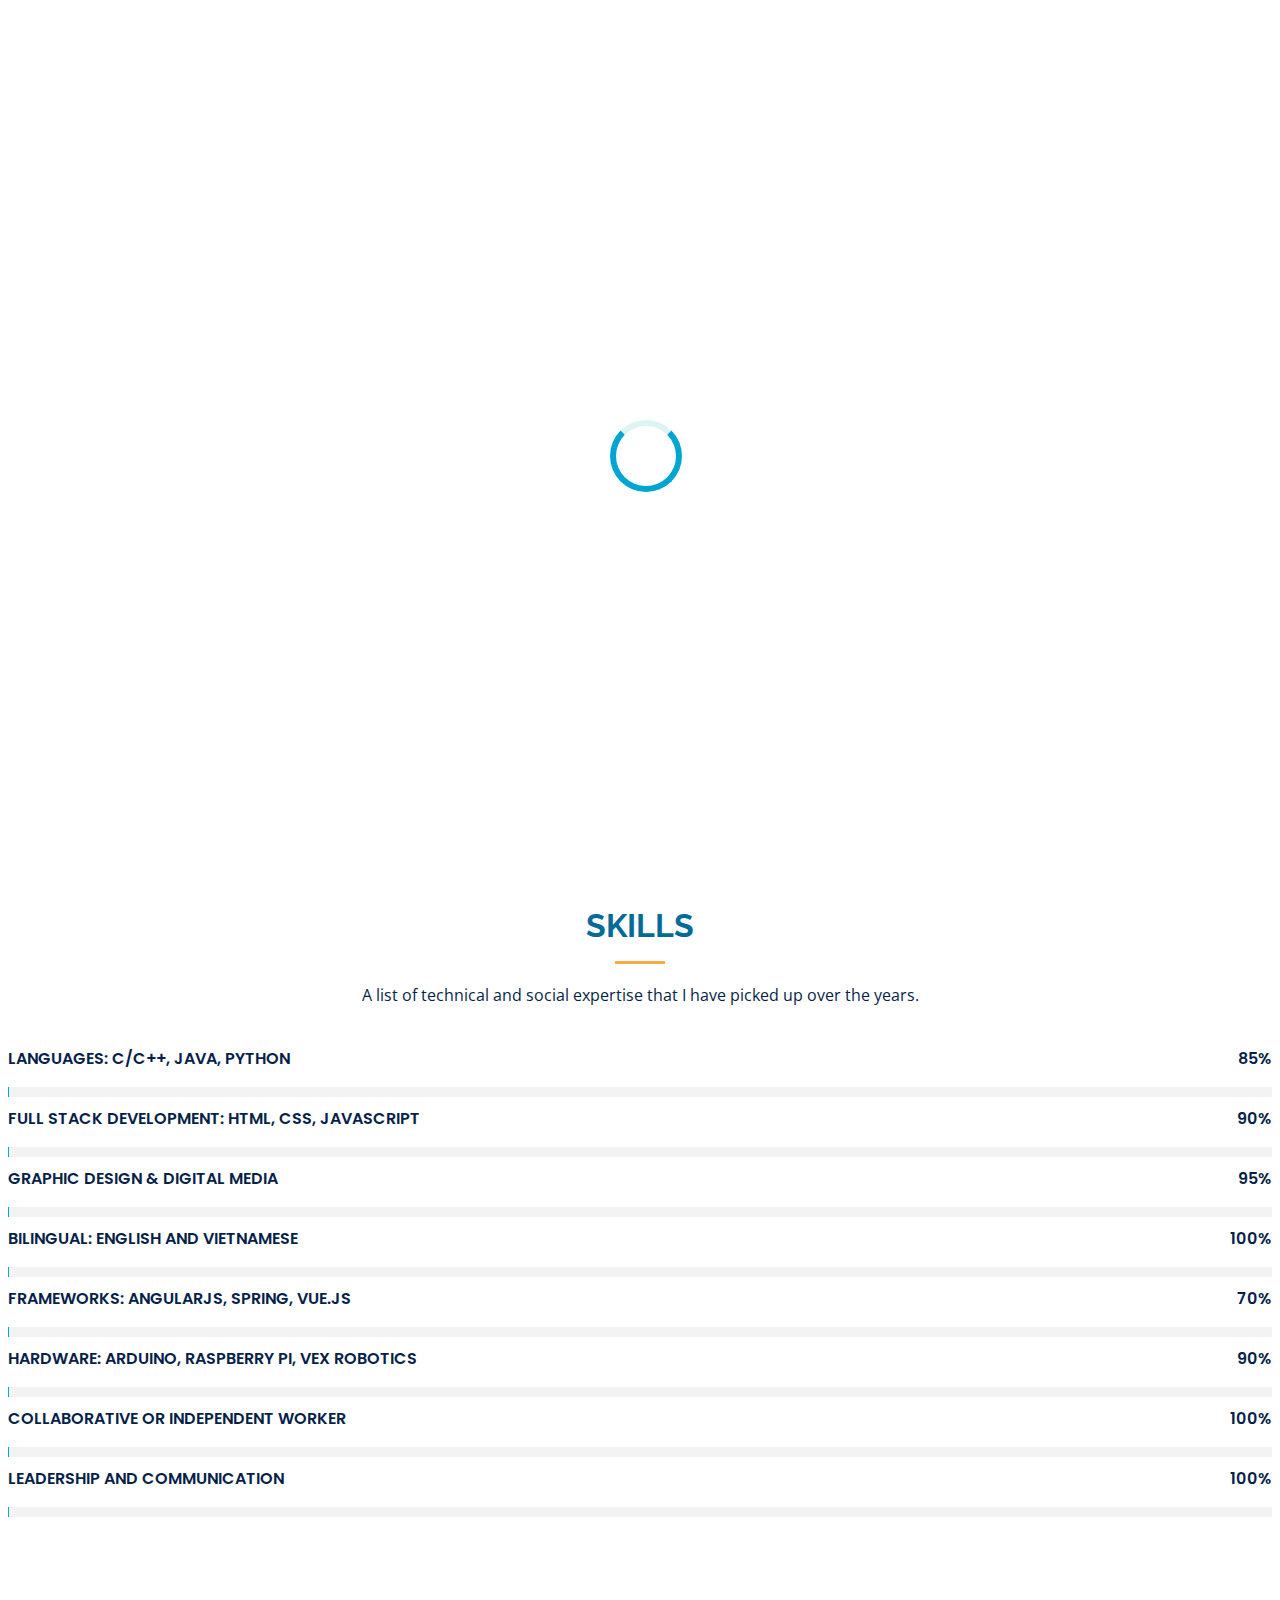
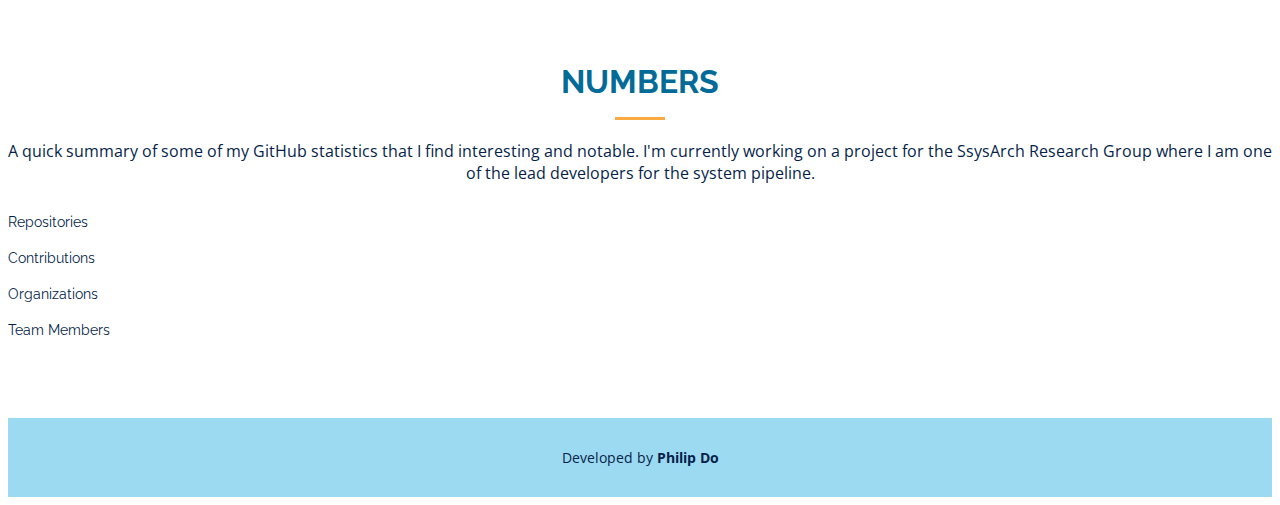
==== commit 371985fb: "Touch up About page" ====
--- a/about.html
+++ b/about.html
@@ -97,7 +97,7 @@
           <div class="col-lg-8 pt-4 pt-lg-0 content">
             <h3>MEng Student @ UCLA</h3>
             <p class="fst-italic">
-              I am pursuing a Master of Engineering (MEng) with a concentration in Autonomous Systems after completing my Bachelor of Science in Computer Science and Engineering (CSE) at UCLA where I am a Student Researcher in the <a href="https://ssysarch.ee.ucla.edu/" target="_blank" rel="noopener">Secure Systems and Architectures Lab (SsysArch)</a>.
+              I am pursuing a Master of Engineering (MEng) with a concentration in Autonomous Systems at UCLA where I also completed my Bachelor of Science in Computer Science and Engineering (CSE). I am currently continuing my academic journey as a Student Researcher in the <a href="https://ssysarch.ee.ucla.edu/" target="_blank" rel="noopener">Secure Systems and Architectures Lab (SsysArch)</a>.
             </p>
             <div class="row">
               <div class="col-lg-9">
@@ -207,7 +207,7 @@
 
         <div class="section-title">
           <h2>Numbers</h2>
-          <p>A quick summary of some of my GitHub statistics that I find interesting and notable. I'm currently working on a project for the SsysArch Research Group where I lead development.</p>
+          <p>A quick summary of some of my GitHub statistics that I find interesting and notable. I'm currently working on a project for the SsysArch Research Group where I am one of the lead developers for the system pipeline.</p>
         </div>
 
         <div class="row counters">
